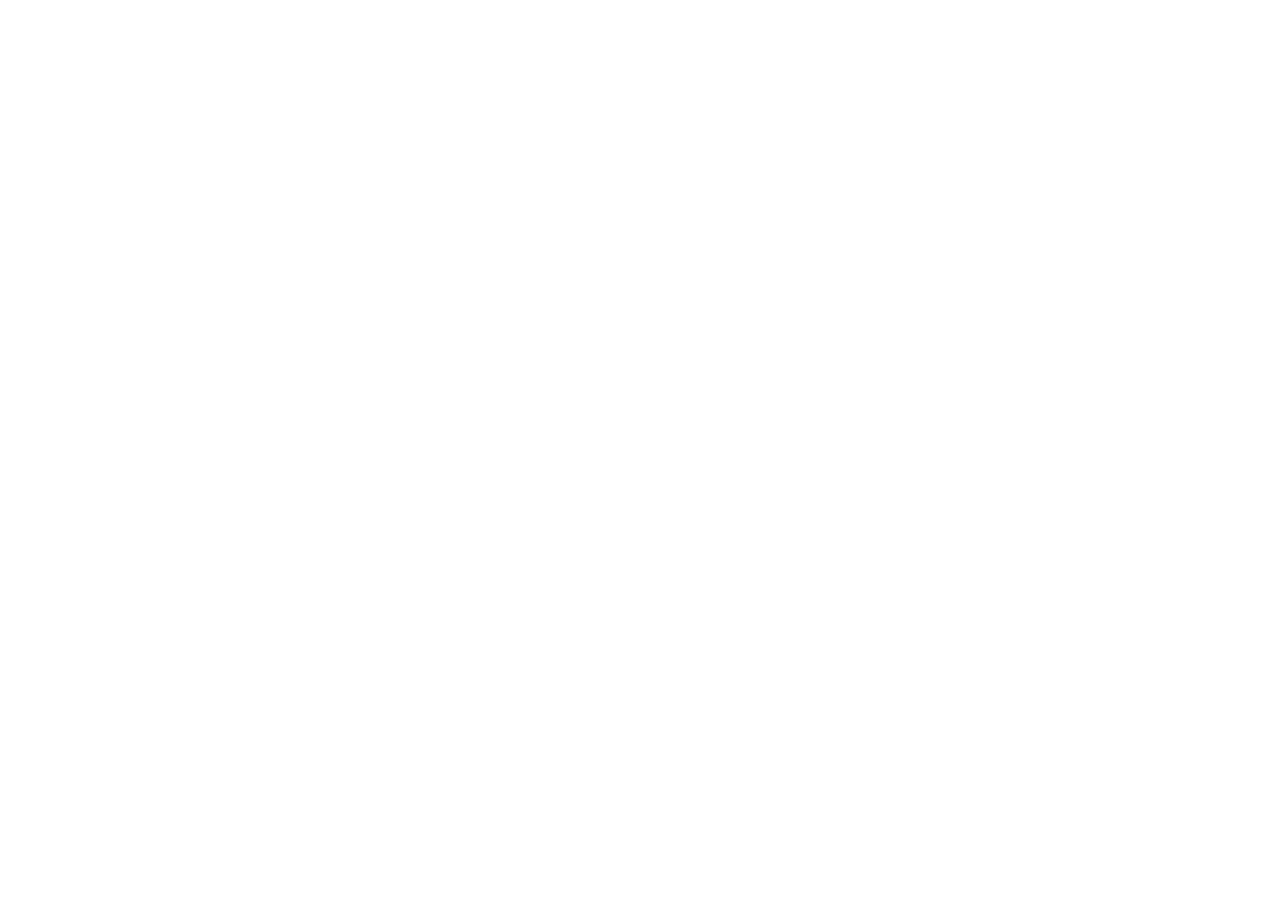
==== image-galery/index.html @ 01844c25 "init:start image-galery" ====
<!DOCTYPE html>
<html lang="en">
<head>
    <meta charset="UTF-8">
    <meta name="viewport" content="width=device-width, initial-scale=1.0">
    <title>Search images</title>
</head>
<body>
    
</body>
</html>
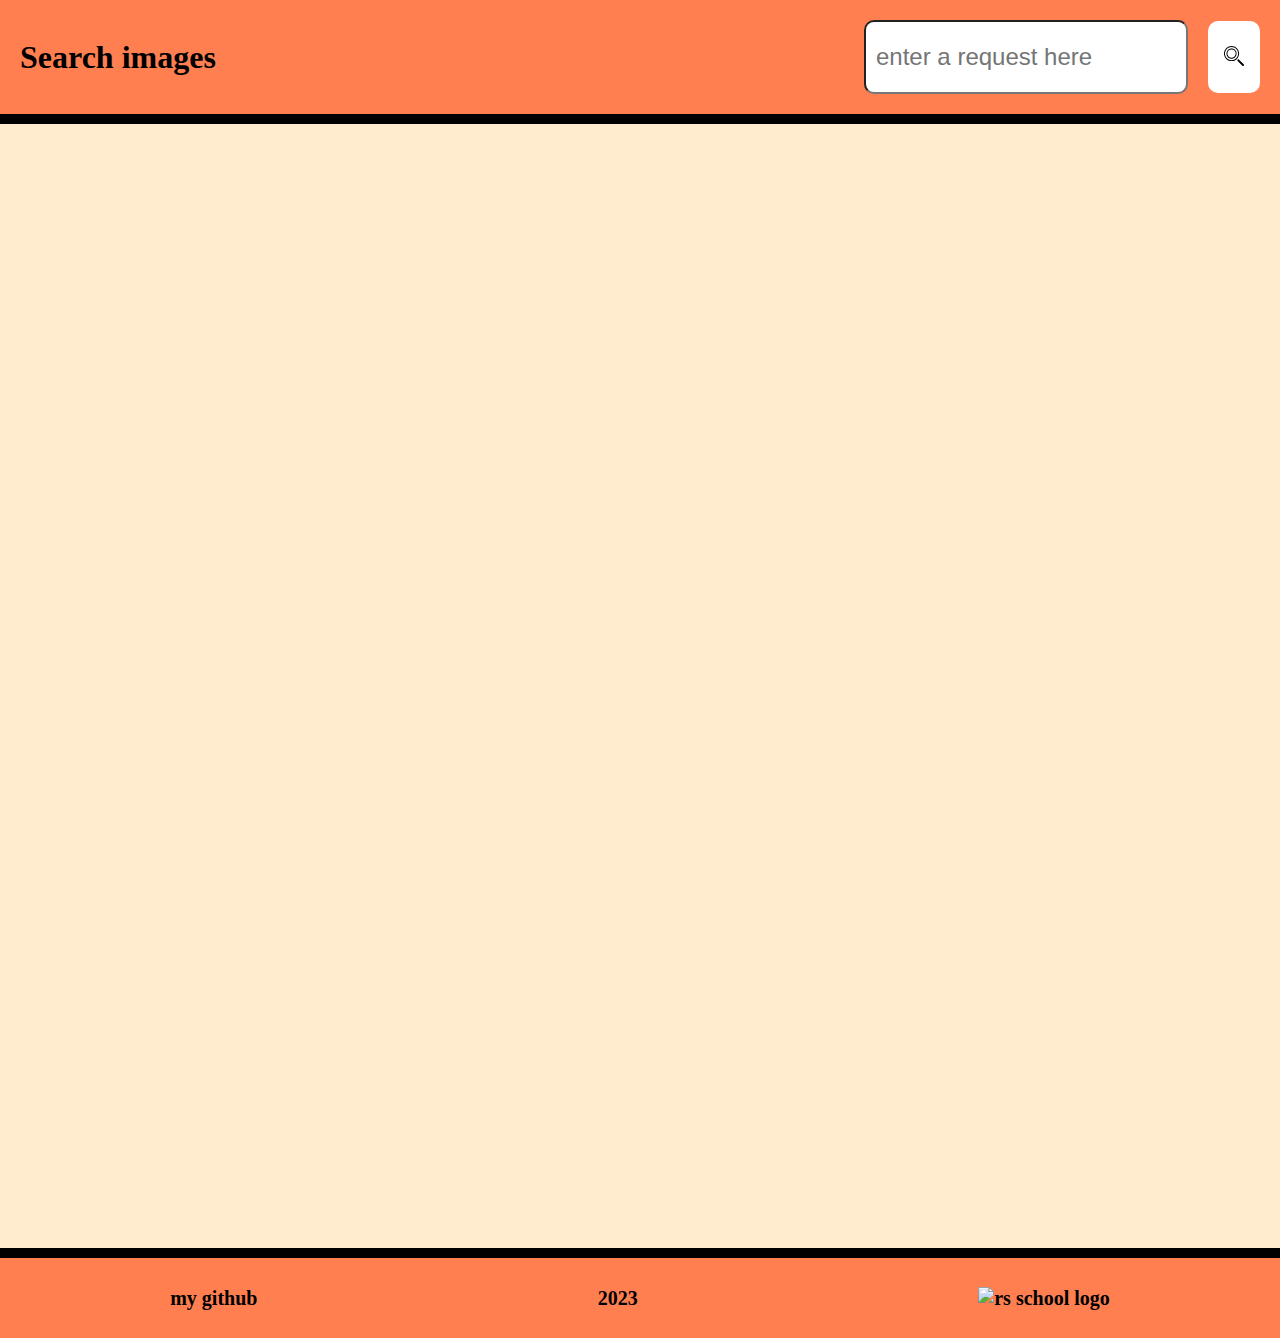
==== commit 8a68f967: "feat:add html and css" ====
--- a/image-galery/index.html
+++ b/image-galery/index.html
@@ -3,9 +3,37 @@
 <head>
     <meta charset="UTF-8">
     <meta name="viewport" content="width=device-width, initial-scale=1.0">
-    <title>Search images</title>
+    <title>Image gallery</title>
+    <link rel="stylesheet" href="style.css">
 </head>
 <body>
-    
+    <header class="header">
+        <div class="header_wrapper">
+            <h1 class="header__title">Search images</h1>
+            <div class="header__input-wrapper">
+                <input type="text" placeholder="enter a request here" class="header__input">
+                <button class="header__clear-btn">
+                    <span class="clear-btn__line"></span>
+                    <span class="clear-btn__line"></span>
+                </button>
+            </div>
+            <button class="header__search-btn">
+                <svg version="1.1" id="Capa_1" xmlns="http://www.w3.org/2000/svg" xmlns:xlink="http://www.w3.org/1999/xlink" x="0px" y="0px" viewBox="0 0 62.422 62.422" style="enable-background:new 0 0 62.422 62.422;" xml:space="preserve"><g><g id="group-16svg"><path id="path-1_6_" d="M23.559,47.146c-6.292,0-12.207-2.452-16.656-6.905c-9.184-9.191-9.184-24.145,0-33.336 C11.352,2.452,17.267,0,23.559,0s12.207,2.452,16.657,6.905c9.184,9.191,9.184,24.145,0,33.336 C35.766,44.694,29.851,47.146,23.559,47.146z M23.559,3.003c-5.49,0-10.652,2.139-14.535,6.025c-8.014,8.02-8.014,21.07,0,29.09 c3.883,3.886,9.045,6.026,14.535,6.026c5.491,0,10.653-2.14,14.536-6.026c8.014-8.02,8.014-21.07,0-29.09 C34.213,5.142,29.051,3.003,23.559,3.003z"/><path id="path-2_6_" d="M23.559,39.559c-4.266,0-8.278-1.663-11.296-4.682c-6.228-6.233-6.228-16.375,0-22.608 c3.018-3.019,7.03-4.682,11.296-4.682c4.267,0,8.279,1.663,11.296,4.682c6.229,6.233,6.229,16.375,0,22.608 C31.839,37.896,27.826,39.559,23.559,39.559z M23.559,10.59c-3.465,0-6.723,1.35-9.174,3.802c-5.059,5.063-5.059,13.3,0,18.362 c2.451,2.453,5.709,3.803,9.174,3.803c3.466,0,6.724-1.35,9.175-3.803c5.059-5.062,5.059-13.299,0-18.362 C30.284,11.94,27.025,10.59,23.559,10.59z"/><path id="path-3_6_" d="M59.407,62.422c-0.768,0-1.535-0.293-2.121-0.879L42.59,46.836c-1.172-1.172-1.172-3.073,0-4.245 c1.172-1.172,3.07-1.173,4.242,0l14.696,14.706c1.172,1.172,1.172,3.073,0,4.246C60.942,62.129,60.174,62.422,59.407,62.422z"/></g></g></svg>
+            </button>
+        </div>
+    </header>
+    <main class="main">
+        <section>
+            <div class="container">
+                <div class="img-gallery"></div>
+            </div>
+        </section>
+    </main>
+    <footer class="footer">
+        <a href="https://github.com/RobertLokamp/" class="footer-item">my github</a>
+        <span class="footer-item">2023</span>
+        <a href="https://rs.school/js/" class="footer-item"><img src="https://rs.school/images/rs_school_js.svg" alt="rs school logo" class="school-logo"></a>
+    </footer>
+    <script src="script.js"></script>
 </body>
 </html>--- a/image-galery/style.css
+++ b/image-galery/style.css
@@ -0,0 +1,151 @@
+* {
+    padding: 0;
+    margin: 0;
+}
+
+body {
+    font-family: Poppins;
+}
+
+.header {
+    padding: 20px;
+    background-color: coral;
+    border-bottom: 10px solid black;
+}
+
+.header__title {
+    margin-right: auto;
+}
+
+.header_wrapper {
+    display: flex;
+    justify-content: space-between;
+    align-items: center;
+    gap: 20px;
+}
+
+.header__input-wrapper {
+    position: relative;
+}
+
+.header__input {
+    border-radius: 10px;
+    width: 300px;
+    height: 50px;
+    font-size: 1.5rem;
+    padding: 10px;
+}
+
+.header__search-btn {
+    background-color: white;
+    border: none;
+    cursor: pointer;
+    width: 52px;
+    height: 72px;
+    border-radius: 10px;
+    display: block;
+    transition: all 0.3s;
+}
+
+.header__search-btn:active {
+    opacity: 0.6;
+  }
+
+.header__search-btn svg {
+    width: 20px;
+    height: 20px;
+}
+
+.header__clear-btn {
+    width: 36px;
+    height: 36px;
+    position: absolute;
+    right: 6px;
+    top: 18px;
+    background-color: white;
+    border: none;
+    cursor: pointer;
+    display: none;
+}
+
+.header__input:not(:placeholder-shown) + .header__clear-btn {
+    display: block;
+  }
+  
+
+.clear-btn__line {
+    background-color: black;
+    position: absolute;
+    width: 36px;
+    height: 1px;
+    right: 1px;
+}
+
+.clear-btn__line:nth-child(1) {
+    transform: rotate(45deg);
+}
+
+.clear-btn__line:nth-child(2) {
+    transform: rotate(-45deg);
+}
+
+.main {
+    background-color: blanchedalmond;
+    padding: 50px 10px;
+    min-height: 1024px;
+}
+
+.container {
+    margin: 0 auto;
+    max-width: 1440px;
+}
+
+.img-gallery {
+    display: flex;
+    justify-content: center;
+    gap: 40px;
+    flex-wrap: wrap;
+}
+
+.img-gallery__item {
+    object-fit: cover;
+    max-width: 400px;
+    height: auto;
+}
+
+footer {
+    display: flex;
+    height: 80px;
+    background-color: coral;
+    justify-content: space-around;
+    align-items: center;
+    border-top: 10px solid black;
+}
+
+.footer-item {
+    text-align: center;
+    font-size: 20px;
+    font-style: normal;
+    font-weight: 600;
+    line-height: normal;
+    text-decoration: none;
+}
+
+a.footer-item {
+    color: black;
+}
+
+a.footer-item:hover {
+    opacity: 70%;
+    transition: 0.7s;
+}
+
+.school-logo {
+    width: 80px;
+    height: 80px;
+}
+
+.school-logo:hover {
+    opacity: 70%;
+    transition: 0.7s;
+}
